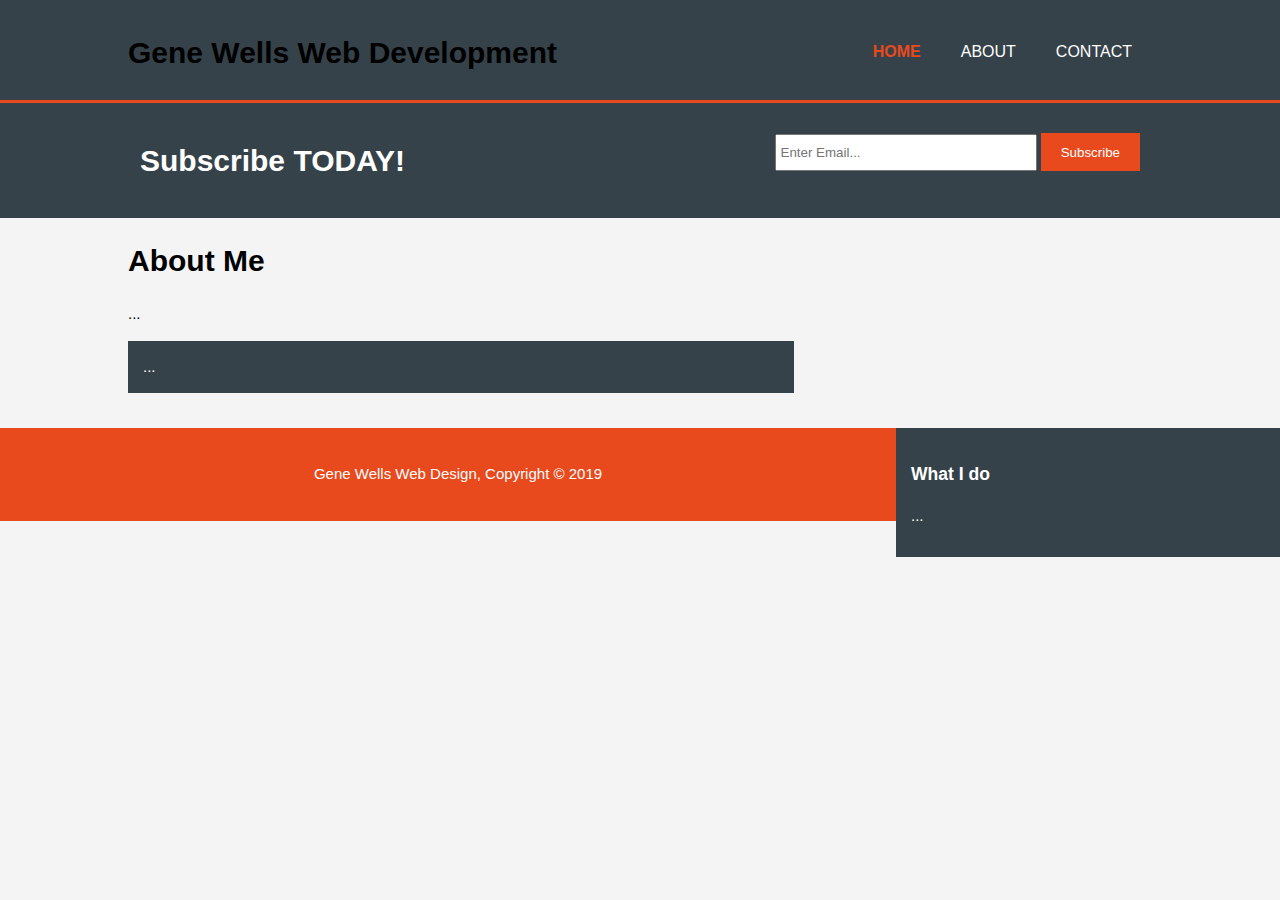
==== about.html @ 45a0e9f5 "Update about.html" ====
<!DOCTYPE html>

<html>
<head>
<meta charset="utf-8">
<meta name="viewport" content="width=device-width">
<title> Gene Wells </title>
<link rel="stylesheet" href="./style.css">

 <style>
      body  {
font: 15px/1.5 Arial, Helvetica, sans-serif;
padding: 0;
margin: 0;
background-color: #f4f4f4;
}

/*Global */
.container  {
width: 80%;
margin: auto;
overflow: hidden;
}
ul  {
  margin: 0;
  padding: 0;
  }
  .button_1 {
    height: 38px;
    background: #e8491d;
  border: 0;
    padding-left: 20px;
    padding-right: 20px;
    color: #ffffff;
}
.dark{
 padding: 15px;
 background: #35424a;
 color: #ffffff;
margin-top: 10px;
  }
  

/* Header */
header  {
background: #35424a;
color: #fffffff;
padding-top: 30px;
min-height: 70px;
border-bottom: #e8491d 3px solid;
}
header  a {
color: #ffffff;
text-decoration:none;
text-transform: uppercase;
font-size: 16px;
}
header ul {
margin:0;
padding: 0;
}
header li {
float: left;
display: inline;
padding: 0 20px 0 20px;
}
header #branding {
float: left;
}
header #branding h1 {
margin: 0;
}
header nav {
float:right;
margin-top: 10px;
}
header .highlight, header .current a  {
  color: #e8491d;
  font-weight: bold;
  } 
  header a:hover{
    color: #cccccc;
    font-weight: bold;
  }
  #showcase {
    min-height: 400px;
    background:url('../img/showcase.jpg') no-repeat 0 -400px;
    text-align: center;
    color: #ffffff;
  }
 #showcase h1 {
   margin-top: 100px;
   font-size: 55px;
   margin-bottom: 10px;
  }
  #showcase p {
    font-size: 20px;
  }
  #newsletter {
    padding: 15px;
    color: #ffffff;
    background: #35424a;
  }
  #newsletter  h1   {
    float: left;
  }
  #newsletter form  {
    float: right;
    margin-top: 15px;
  }
  #newsletter input[type="email"]  {
    padding: 4px;
    height: 25px;
width: 250px; 
  }
  #boxes  {
    margin-top: 20px;
  }
  #boxes .box {
    float:left;
    text-align: center;
    width: 30%;
    padding: 10px;
  }
  #boxes .box img {
    width: 90px;
  }
  footer  {
    padding: 20px;
    margin-top: 20px;
    color: #ffffff;
    background-color: #e8491d;
    text-align: center;
  }
  aside#sidebar {
   float: right;
   width: 30%;
    margin-top: 10px;
  }
  article#main-col{
   float: left;
   width:65%;
  }
  </style>
</head> 
<body>
<header>
  <div class="container">
<div id="branding">
  <h1><span class="hightlight"> Gene Wells</span> Web Development </h1>
</div>
<nav>
<ul>
<li class="current"> <a href="./index.html">Home</a> </li>
<li> <a href="./about.html"> About </a> </li>
<li> <a href="./contact.html"> Contact </a> </li>
</ul>
</nav>
</div>
</header>
<section id="newsletter">
<div class="container">
<h1> Subscribe TODAY! </h1>
      <form>
<input type="email" placeholder="Enter Email...">
 <button type="submit" class="button_1"> Subscribe</button>
 </form>
 </div>
</section>
 
 <section id="main">
  <div class="container">
   <article id="main-col">
    <h1 class="page-title"> About Me </h1>
    <p> ... </p>
    <p class= "dark"> ... </p>
   </article>
  </div>
 </section>
 
 <aside id="sidebar">
  <div class="dark">
  <h3> What I do </h3>
   <p> ... </p>
  </div>
   </aside>
  </div> 
 </section>
  
  <footer>
 <p> Gene Wells Web Design, Copyright &copy; 2019
</body
</html>
---- style.css ----
body  {



font: 15px/1.5 Arial, Helvetica, sans-serif;

padding: 0;

marin: 0;

background-color: #f4f4f4;

}

 

 

/*Global */



.container  {

width: 80%;

margin: auto;

overflow: hidden;



}



/* Header */

header  {

background: #35424a;

color: #fffffff;

padding-top: 30px;

min-height: 70px;

border-bottom: #e8491d 3px solid;

}



header  a {

color: #ffffff;

text-decoration:nonel

text-transform: uppercase;

font-size: 16px;

}



header ul {

margin:0;

padding: 0;

}



header li {

float: left;

display: inline;

padding: 0 20px 0 20px;

}

header #branding {

float: left;

}



header #branding h1 {

margin: 0;

}



header nav {

float:right;

margin-top: 10px;



}
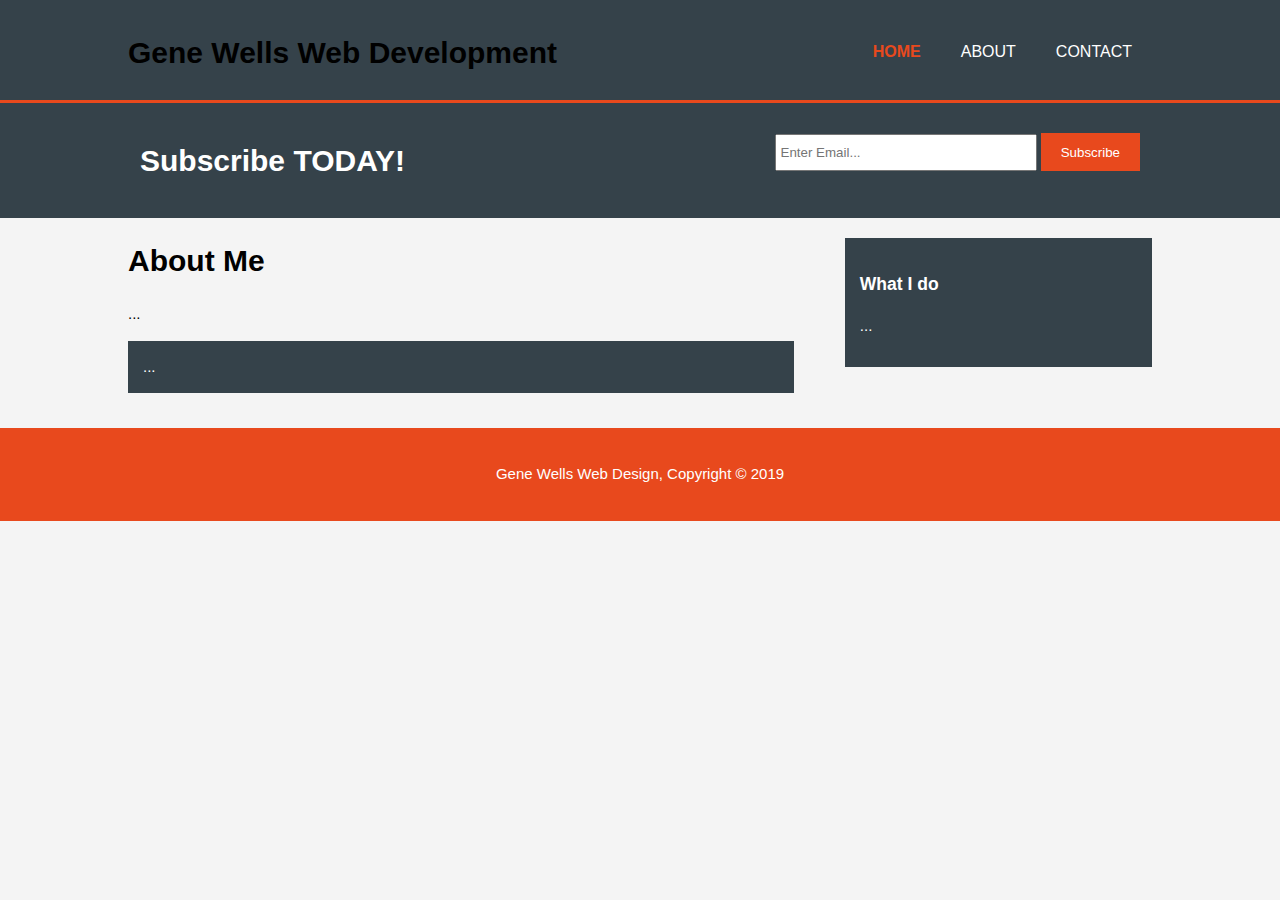
==== commit 78d8d40c: "Update about.html" ====
--- a/about.html
+++ b/about.html
@@ -175,8 +175,7 @@
     <p> ... </p>
     <p class= "dark"> ... </p>
    </article>
-  </div>
- </section>
+ 
  
  <aside id="sidebar">
   <div class="dark">
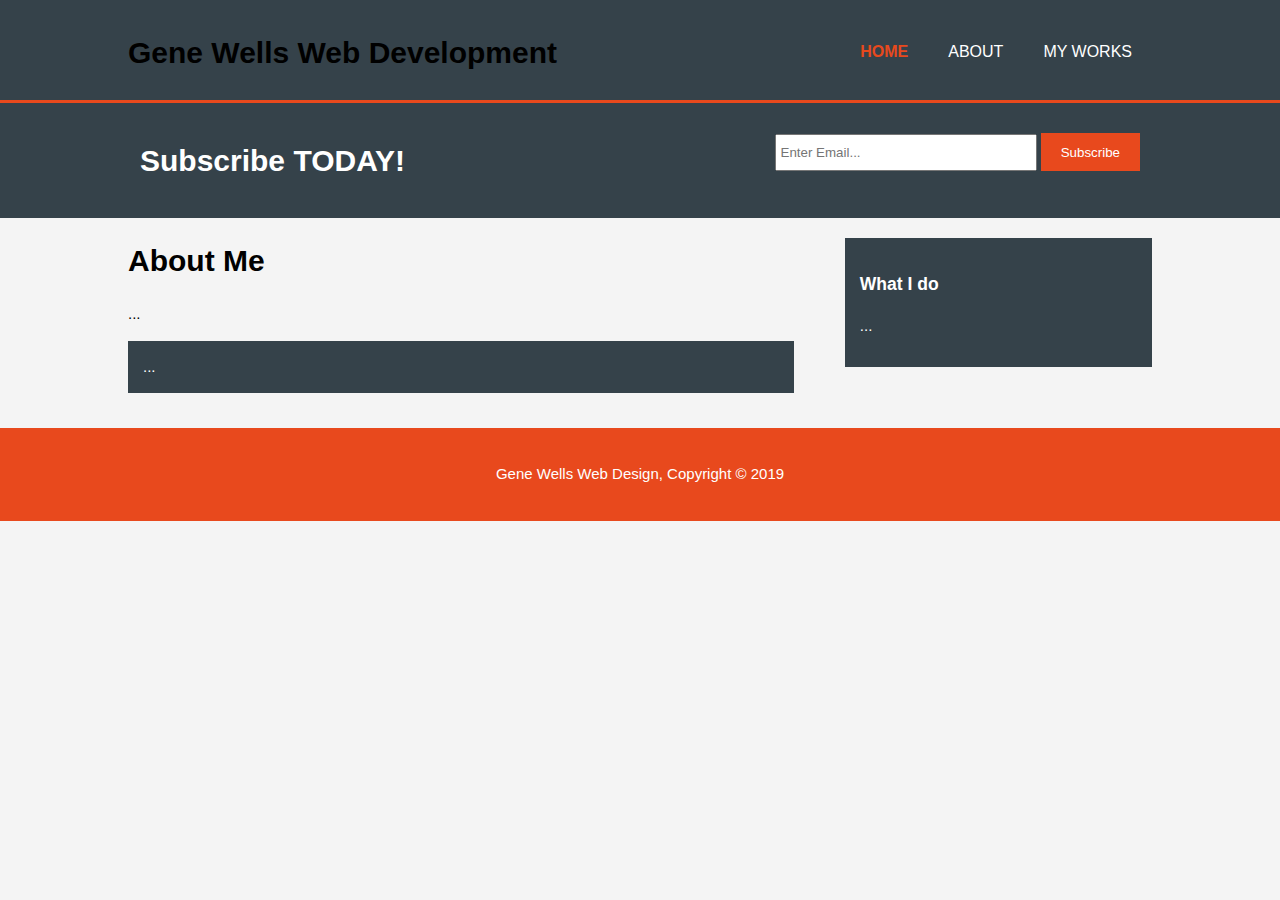
==== commit b32c5d20: "Update about.html" ====
--- a/about.html
+++ b/about.html
@@ -153,7 +153,7 @@
 <ul>
 <li class="current"> <a href="./index.html">Home</a> </li>
 <li> <a href="./about.html"> About </a> </li>
-<li> <a href="./contact.html"> Contact </a> </li>
+<li> <a href="./contact.html"> My Works </a> </li>
 </ul>
 </nav>
 </div>
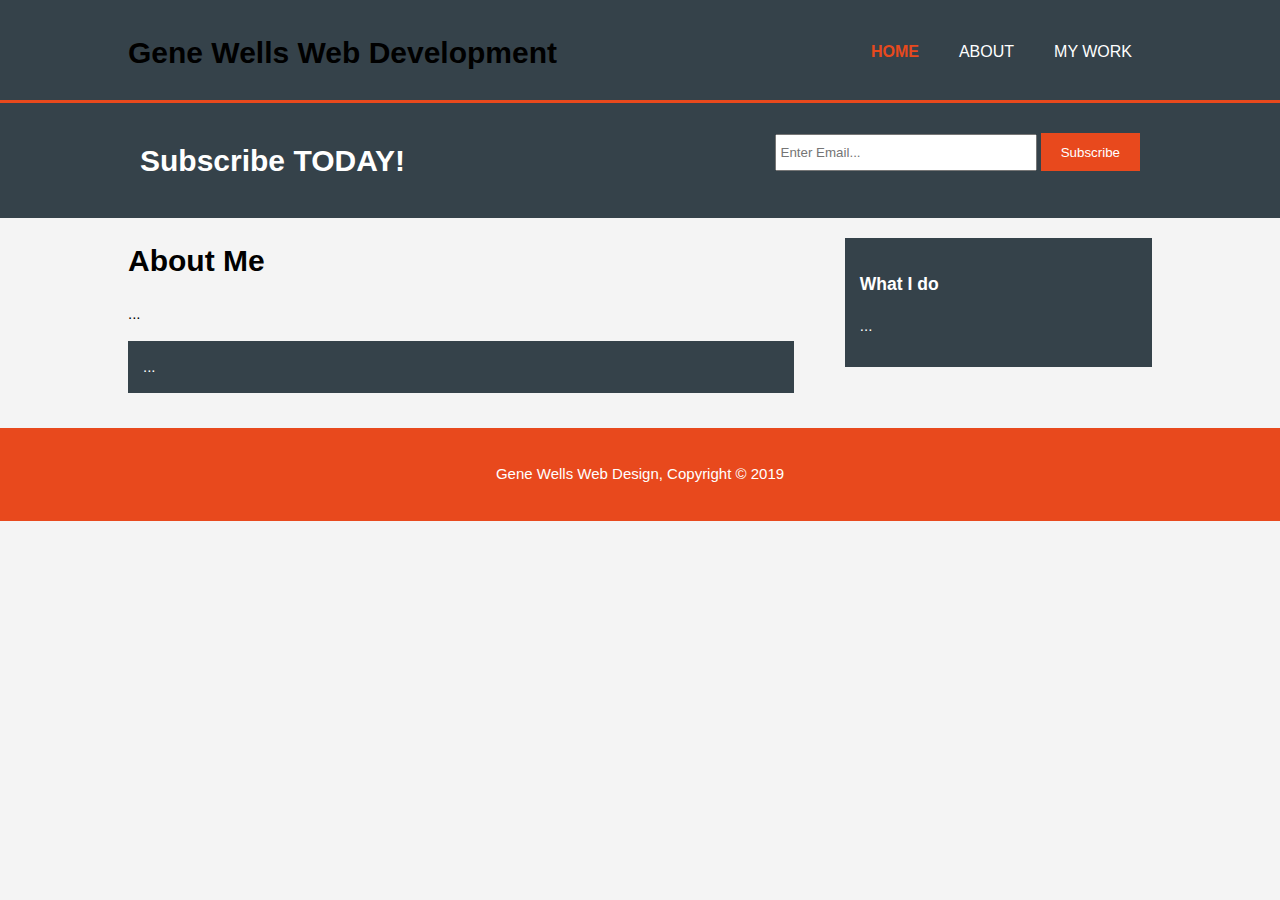
==== commit 444f94a4: "Update about.html" ====
--- a/about.html
+++ b/about.html
@@ -153,7 +153,7 @@
 <ul>
 <li class="current"> <a href="./index.html">Home</a> </li>
 <li> <a href="./about.html"> About </a> </li>
-<li> <a href="./contact.html"> My Works </a> </li>
+<li> <a href="./contact.html"> My Work </a> </li>
 </ul>
 </nav>
 </div>
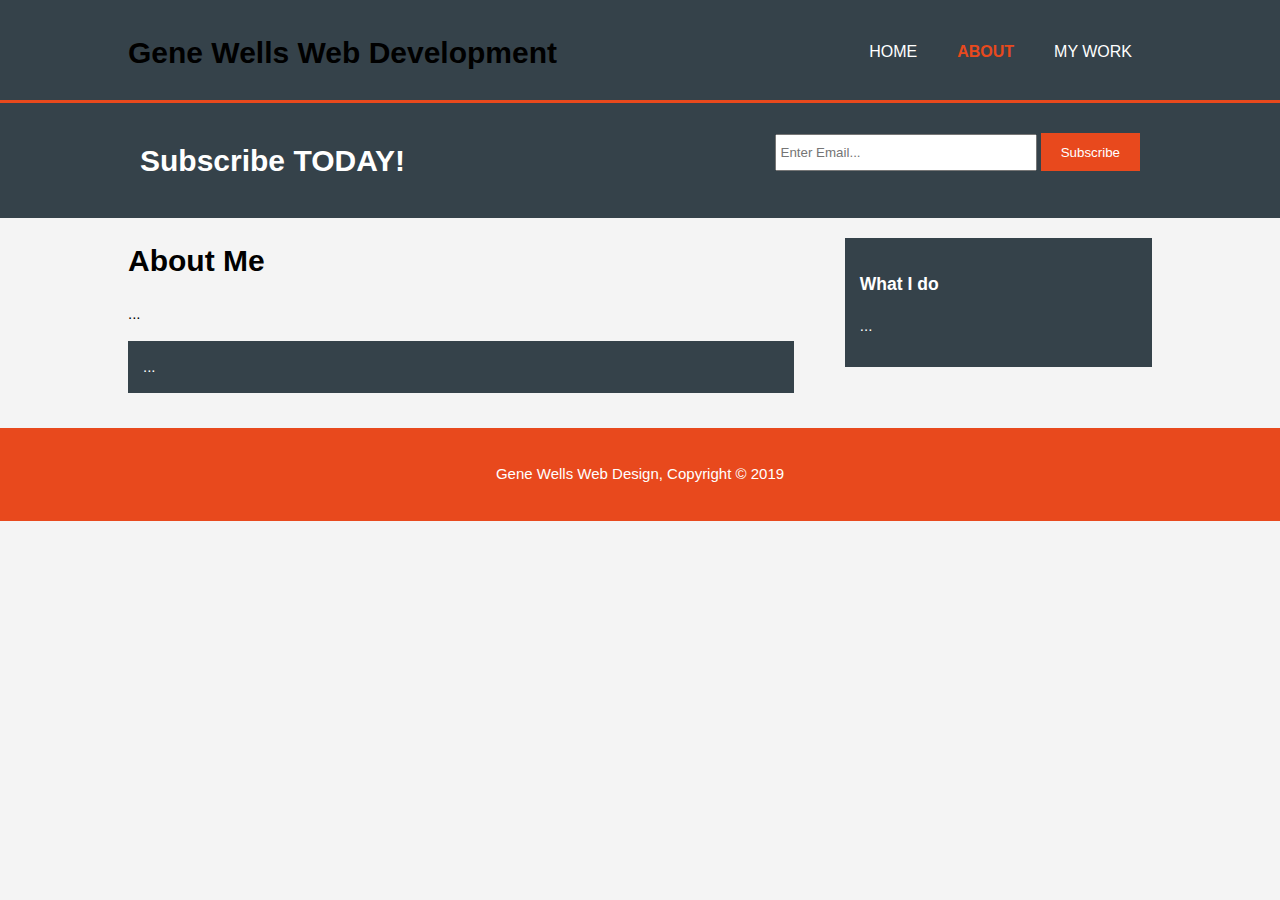
==== commit 8020711b: "Update about.html" ====
--- a/about.html
+++ b/about.html
@@ -151,8 +151,8 @@
 </div>
 <nav>
 <ul>
-<li class="current"> <a href="./index.html">Home</a> </li>
-<li> <a href="./about.html"> About </a> </li>
+<li> <a href="./index.html">Home</a> </li>
+<li class="current"> <a href="./about.html"> About </a> </li>
 <li> <a href="./contact.html"> My Work </a> </li>
 </ul>
 </nav>
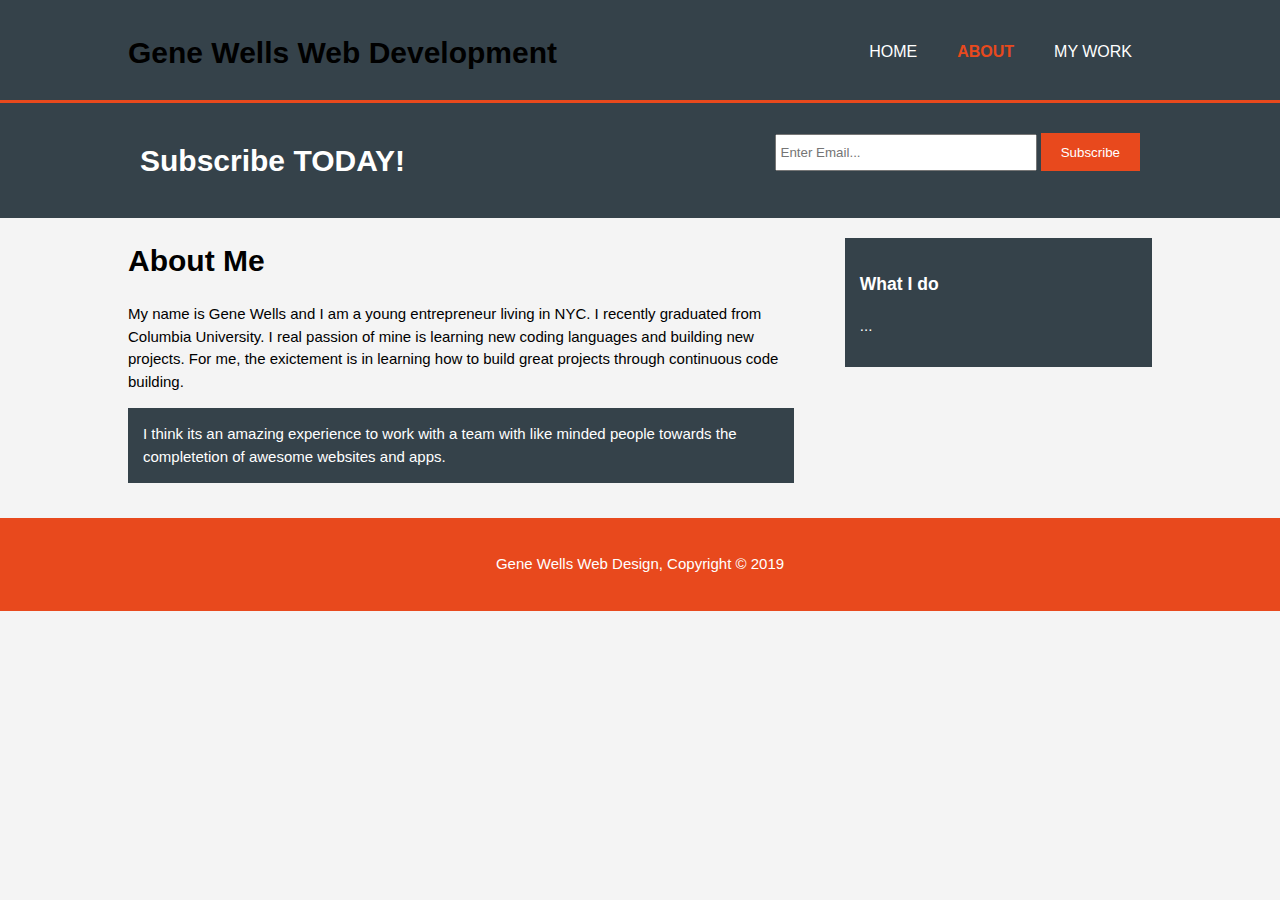
==== commit c643d3ab: "added about me section" ====
--- a/about.html
+++ b/about.html
@@ -172,8 +172,8 @@
   <div class="container">
    <article id="main-col">
     <h1 class="page-title"> About Me </h1>
-    <p> ... </p>
-    <p class= "dark"> ... </p>
+    <p> My name is Gene Wells and I am a young entrepreneur living in NYC. I recently graduated from Columbia University. I real passion of mine is learning new coding languages and building new projects. For me, the exictement is in learning how to build great projects through continuous code building. </p>
+    <p class= "dark"> I think its an amazing experience to work with a team with like minded people towards the completetion of awesome websites and apps. </p>
    </article>
  
  
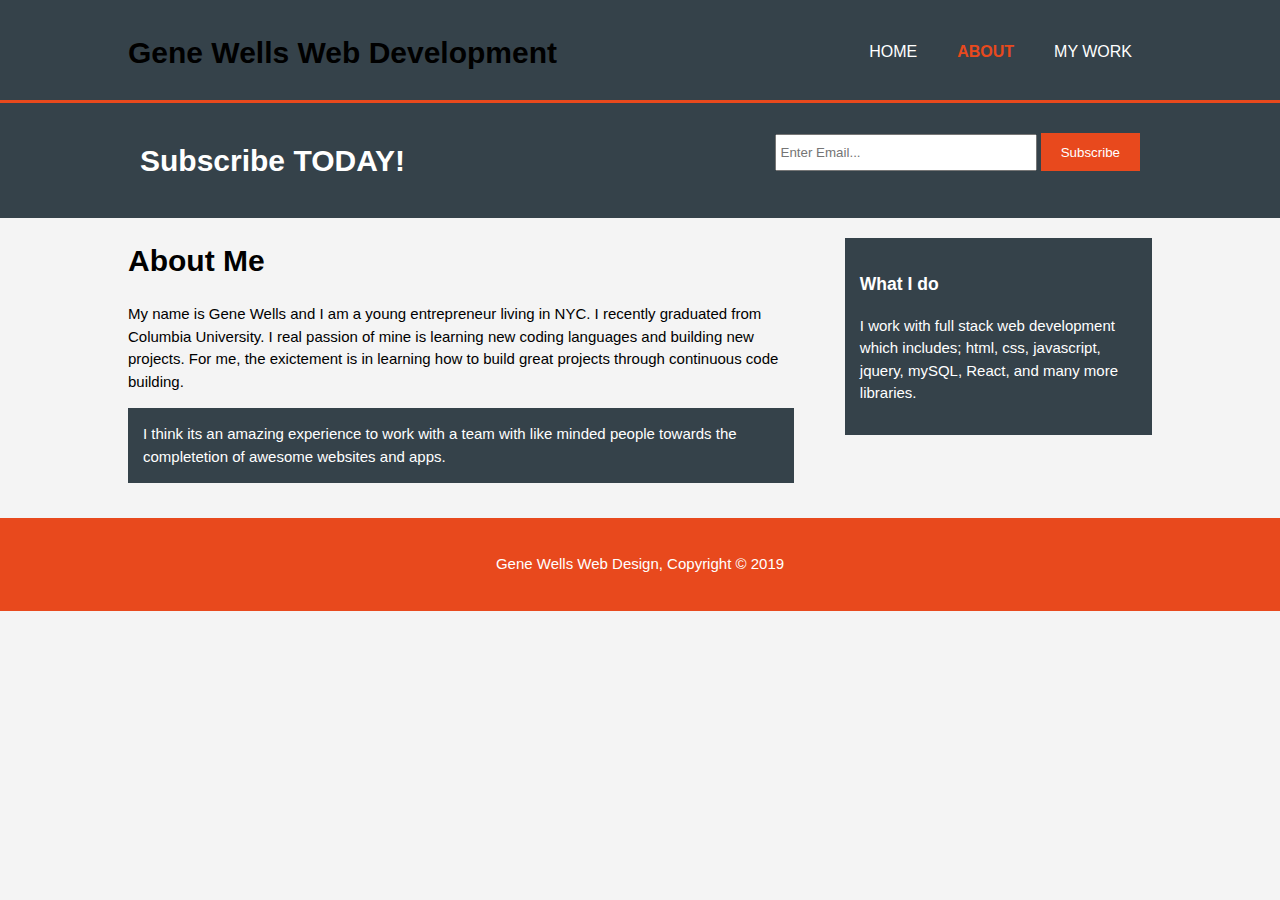
==== commit 80976ece: "Update about.html" ====
--- a/about.html
+++ b/about.html
@@ -180,7 +180,7 @@
  <aside id="sidebar">
   <div class="dark">
   <h3> What I do </h3>
-   <p> ... </p>
+   <p> I work with full stack web development which includes; html, css, javascript, jquery, mySQL, React, and many more libraries. </p>
   </div>
    </aside>
   </div> 
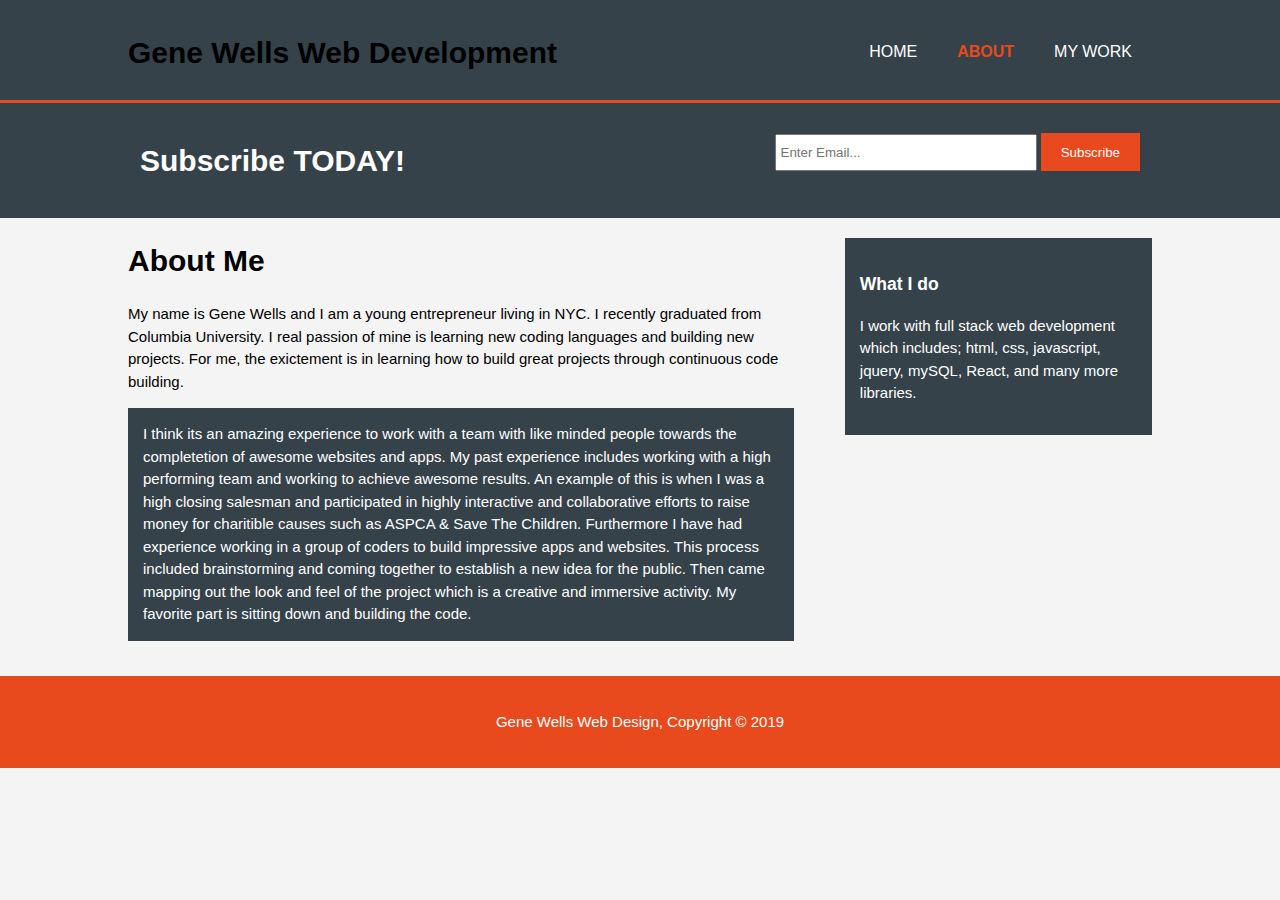
==== commit 77c30bd5: "Update about.html" ====
--- a/about.html
+++ b/about.html
@@ -173,7 +173,7 @@
    <article id="main-col">
     <h1 class="page-title"> About Me </h1>
     <p> My name is Gene Wells and I am a young entrepreneur living in NYC. I recently graduated from Columbia University. I real passion of mine is learning new coding languages and building new projects. For me, the exictement is in learning how to build great projects through continuous code building. </p>
-    <p class= "dark"> I think its an amazing experience to work with a team with like minded people towards the completetion of awesome websites and apps. </p>
+    <p class= "dark"> I think its an amazing experience to work with a team with like minded people towards the completetion of awesome websites and apps. My past experience includes working with a high performing team and working to achieve awesome results. An example of this is when I was a high closing salesman and participated in highly interactive and collaborative efforts to raise money for charitible causes such as ASPCA & Save The Children. Furthermore I have had experience working in a group of coders to build impressive apps and websites. This process included brainstorming and coming together to establish a new idea for the public. Then came mapping out the look and feel of the project which is a creative and immersive activity. My favorite part is sitting down and building the code.  </p>
    </article>
  
  
